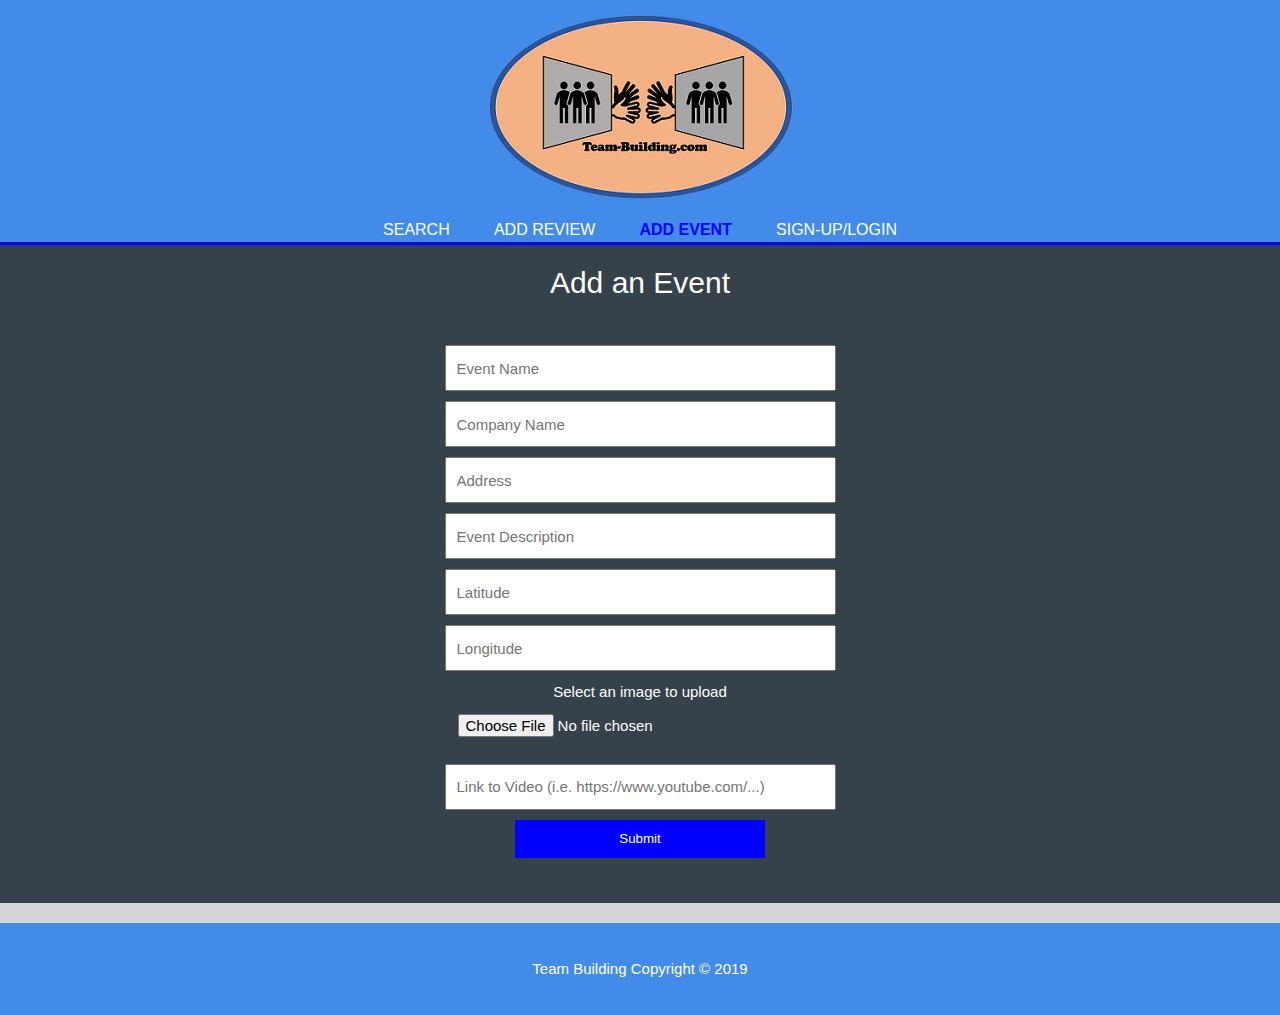
==== add-event.html @ 5d9a2950 "Initial project commit" ====
<!DOCTYPE html>
<html>
<head>
	<title>Add Event</title>
	<meta charset="utf-8">
	<meta name="viewport" content="width=device-width">
	<link rel="stylesheet" href="./css/style.css">
	<link rel="shortcut icon" type="image/png" href="img/favicon.png">
</head>
<body>
	<header>
		<div class="container">
			<div id="branding">
				<a href="index.html">
				<picture>
				  <source media="(min-width: 650px)" srcset="img/Logo_1.png">
				  <source media="(min-width: 375px)" srcset="img/Logo_2.png">
				  <img src="img/Logo_2.png" alt="Main_Logo">
				</picture>
				</a>	
			</div>
			<nav>
				<ul>
					<li><a href="index.html">Search</a></li>
					<li><a href="add-review.html">Add Review</a></li>
					<li class="current"><a href="add-event.html">Add Event</a></li>
					<li><a href="sign-up.html">Sign-up/Login</a></li>
				</ul>
			</nav>
		</div>
	</header>

	<section id="add-review">
		<div class="page-title">
			Add an Event
		</div>
		<div class="review-container">
			<form>
				<input type="text" placeholder="Event Name">
			</form>
			<form>
				<input type="text" placeholder="Company Name">
			</form>
			<form>
				<input type="text" placeholder="Address">
			</form>
			<form>
				<input type="text" placeholder="Event Description">
			</form>
			<form>
				<input type="text" placeholder="Latitude">
			</form>
			<form>
				<input type="text" placeholder="Longitude">
			</form>
			Select an image to upload
			<form>
			    <input type="file" name="fileToUpload" id="fileToUpload">
			    <!-- <input type="submit" value="Upload Image" name="submit"> -->
			</form>
			<form>
				<input type="text" placeholder="Link to Video (i.e. https://www.youtube.com/...)">
			</form>

			<button type="submit" class="button_1">Submit</button>
		</div>
	</section>

	<footer>
		<p>Team Building Copyright &copy; 2019</p>
	</footer>
</body>
</html>
---- css/style.css ----
body {
	font-family: Arial, Helvetica, sans-serif;
	font-size: 15px;
	line-height: 1.5;
	padding: 0;
	margin: 0;
	/*background-color: #f4f4f4;*/
	background-color: #d4d4d6;
}

#opening-desc {
	color: 	black;
}

#review-form {
	display: block;
}

/*Global */
.container {
	width: 80%;
	margin: auto;
	overflow: hidden;
	text-align: center;
}

.review-container {
	display: block;
	width: 50%;
	margin: auto;
	padding: 30px;
	overflow: hidden;
	text-align: center;
}

.page-title {
	margin: auto;
	text-align: center;
	font-size: 30px;
	font-family: Arial;
}

input{
	width: 60%;
	height: 40px;
	text-align: left;
	padding-left: 10px;
	overflow: hidden; 
	margin-left: 0px;
	font-size: 15px;
}

.dark h3{
	color: blue;
	font-size: 19px;
}

#add-review button{
	float: none;
	width: 40%;
	margin: auto;
}


ul {
	margin: 0;
	padding: 0;
}

.button_1 {
	display: block;
	width: 10px;
	height: 38px;
	background: blue;
	border: none;
	padding-left: 20px;
	padding-right: 20px;
	color: #ffffff;
}

.search_button {
	width: 10px;
	height: 38px;
	background: blue;
	border: none;
	padding-left: 200px;
	padding-right: 20px;
	color: #ffffff;
}

.logo {
	height: 30%;
	width: 30%;
	margin: 0px;
}


.dark {
	padding: 15px;
	/*background: #35424a;*/
	background: #ABABAB;
	color: #ffffff;
	margin-top: 5px;
	/*margin-bottom: 5px;*/
	overflow: hidden;
	border-radius: 5px
}

.review-image {
	width: 100px;
	border-radius: 50%;
}

.single-result-image {
	width: 200px;
	border-radius: 5px;
}

.single-result-location {
	width: 250px;
	padding: 10px;
	overflow: hidden;
}

header {
	background: #438be8;
	color: #ffffff;
	padding-top: 10px;
	min-height: 70px;
	border-bottom: blue 3px solid;
}

header a {
	color: #ffffff;
	text-decoration: none;
	text-transform: uppercase;
	font-size: 16px;
}

header li {
	float: none;
	display: inline;
	padding: 0 20px 0 20px;
}

header #branding {
	float: none;
}

header #branding h1 {
	float: none;
	margin: 0;
}

header nav {
	float: none;
	margin-top: 10px;
}

header .highlight, header .current a {
	color: blue;
	font-weight: bold;
}

header a:hover {
	color: #cccccc;
	font-weight: bold;
}

/*Showcase*/
#showcase {
	min-height: 400px;
	background:url('../img/showcase.jpg') 0 -400px;
	text-align: center;
	color: #ffffff;
}

#showcase h1 {
	margin-top: 100px;
	font-size: 55px;
	margin-bottom: 10px;
	text-shadow: -1px -1px 0 #000, 1px -1px 0 #000, -1px 1px 0 #000, 1px 1px 0 #000;
}

#showcase p {
	font-size: 20px;
}

#add-review {
	display: block;
	float: none;
	padding: 15px;
	color: #ffffff;
	background: #35424a;
}


#add-review h1 {
	float: left;
	margin-top: 20px;
	margin-bottom: 10px;
	margin-left: 0px;
}

#add-review form {
	width: 100%;
	margin-top: 10px;
	margin-bottom: 10px;
	margin-left: 0px;
}


.review-ddl {
	margin-bottom: 20px;
	width: 40%;
}

.single-result-image-container {
	width: 80%;
	height: auto;
	margin: auto;
	/*overflow: hidden;*/
	text-align: center;
}

/*Boxes*/

#boxes {
	margin-top: 20px;
}

#boxes .box {
	float: left;
	text-align: center;
	width: 30%;
	padding: 10px;
}

#boxes .box img {
	width: 50%;
	border-radius: 50%;
}

/*Sidebar*/
aside.sidebar {
	float: right;
	/*display: block;*/
	width: 30%;
	height: 30%;
	margin: 10px;
}

.results-map {
	width: 90%;
}

aside#location-sidebar {
	width: 70%;
	height: 30%;
	display: inline-block;
	vertical-align: middle;
	overflow: hidden;
}

aside#review {
	/*float: right;*/
	display: block;
	width: 50%;
	height: 30%;
	margin: 10px;
	margin-left: 80px;
}



/*Main-col*/
article#main-col {
	float: left;
	width: 65%;
}


footer {
	padding: 20px;
	margin-top: 20px;
	color: #ffffff;
	background-color: #438be8;
	text-align: center;
}


/* Media Queries*/

@media (max-width: 768px) {
	header #branding,
	header nav,
	header nav li,
	#add-review h1,
	#add-review form,
	#boxes .box,
	article#main-col,
	aside.sidebar,
	aside#location-sidebar{
		float:none;
		text-align: center;
		width: 100%;
	}

	header {
		padding-bottom: 20px;
	}

	#showcase h1{
		margin-top:40px;
	}

	#add-review button{
		float: none;
		width: 95%;
		margin: auto;
	}

	#add-review form{
		width: 95%;
		margin-bottom: 5px;
	}

}
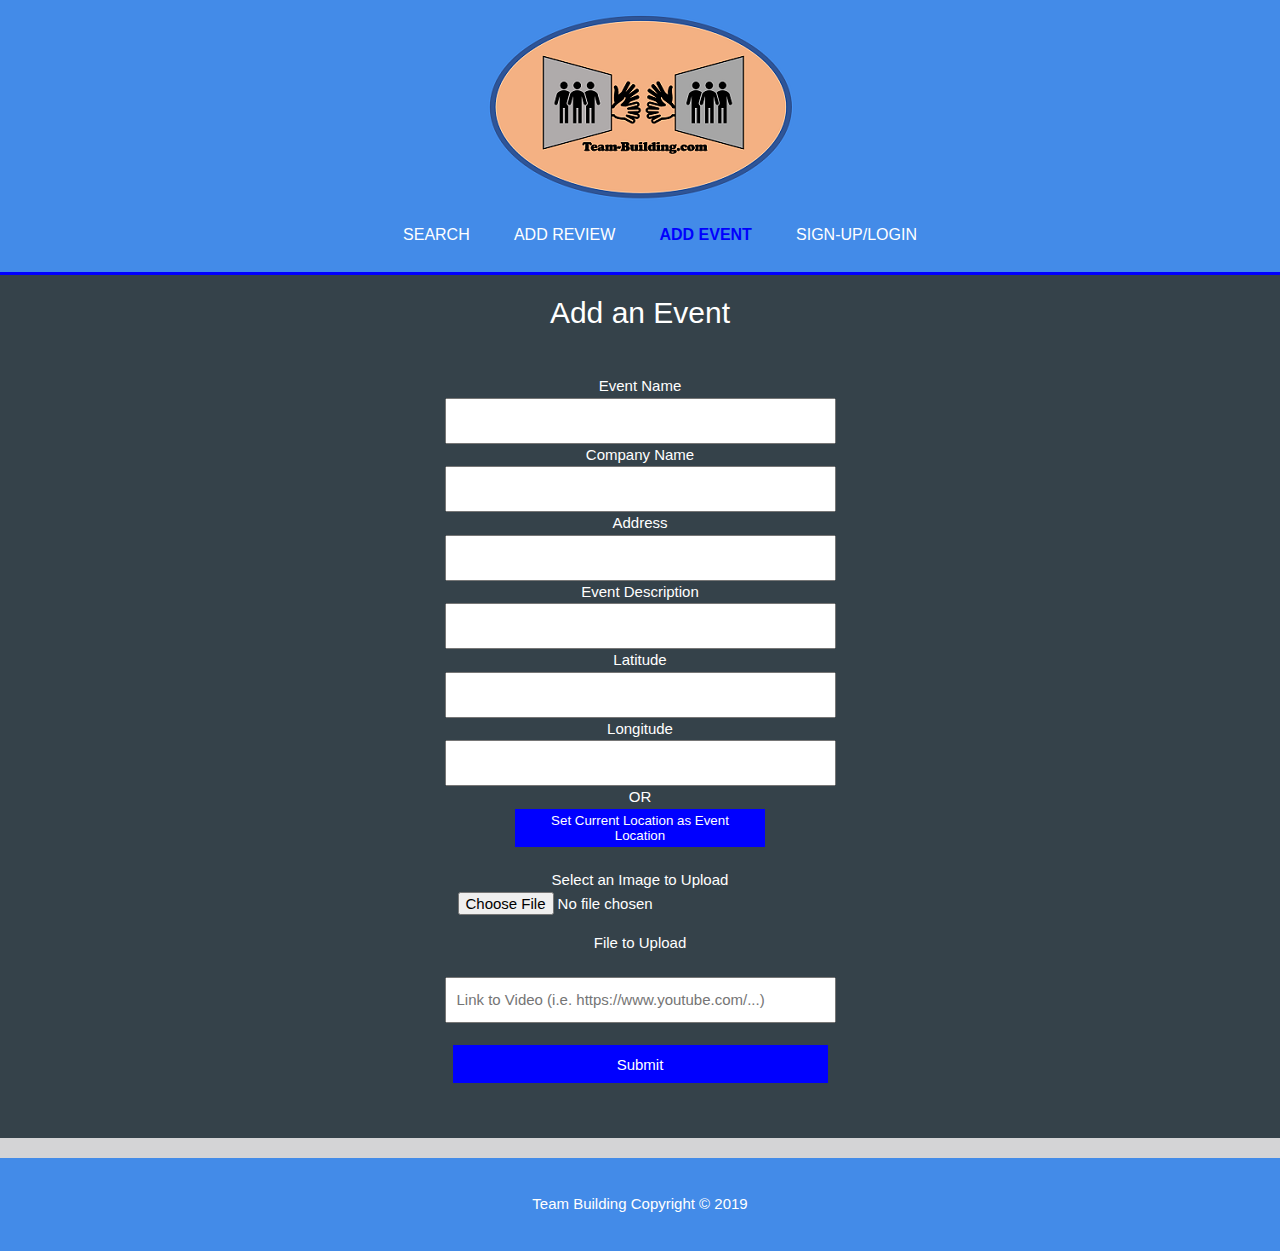
==== commit 068e9e6b: "Project part 2" ====
--- a/add-event.html
+++ b/add-event.html
@@ -1,13 +1,17 @@
+<!-- This page is for adding new events that are not already listed on the site. Users can then add reviews that relate to these events -->
 <!DOCTYPE html>
-<html>
+<html xmlns="http://www.w3.org/1999/xhtml" xml:lang="en" lang="en">
 <head>
 	<title>Add Event</title>
 	<meta charset="utf-8">
 	<meta name="viewport" content="width=device-width">
 	<link rel="stylesheet" href="./css/style.css">
 	<link rel="shortcut icon" type="image/png" href="img/favicon.png">
+	<!-- Link to the javascript file script.js that contains logic on how to get location and some other validation functionality -->
+	<script src="script.js"></script>
 </head>
 <body>
+	<!-- Header contains navigation bar and links to other sections of the website as well as the two main website logos based on the size of the display -->
 	<header>
 		<div class="container">
 			<div id="branding">
@@ -30,42 +34,58 @@
 		</div>
 	</header>
 
-	<section id="add-review">
+	<!-- Here the user can add an event with information on the event's name, company name, address, description, latitude and longitude which can be filled out using the users current location as well as an image and video associated with the event -->
+	<section id="add-content">
 		<div class="page-title">
 			Add an Event
 		</div>
 		<div class="review-container">
-			<form>
-				<input type="text" placeholder="Event Name">
+			<form class="input_form">
+				<label for="event_name">Event Name</label>
+				<br>
+				<input id="event_name" type="text" required>
+				<br>
+				<label for="company_name">Company Name</label>
+				<br>     
+				<input id="company_name" type="text" required>
+				<br>
+				<label for="address">Address</label>
+				<br>
+				<input id="address" type="text" required>
+				<br>
+				<label for="event_description">Event Description</label>
+				<br>
+				<input id="event_description" type="text" required>
+				<br>
+				<label for="latitude">Latitude</label>
+				<br>
+				<input id="latitude"type="text">
+				<br>
+				<label for="longitude">Longitude</label>
+				<br>
+				<input id="longitude" type="text">
+				<br>
+				OR
+				<button class="select_button" onclick="setCurrentLocation()">Set Current Location as Event Location</button>
+				<br>
+				<center>
+				<label for="file_upload">Select an Image to Upload</label>
+				</center>
+				<input id="file_upload" type="file" name="fileToUpload">
+				<center>
+				<label for="video_link">File to Upload</label>
+				</center>
+				<br>	
+				<input id="video_link" type="text" placeholder="Link to Video (i.e. https://www.youtube.com/...)">
+				<center>
+				<br>
+				<input class="select_button" type="submit" value="Submit">
+				</center>
 			</form>
-			<form>
-				<input type="text" placeholder="Company Name">
-			</form>
-			<form>
-				<input type="text" placeholder="Address">
-			</form>
-			<form>
-				<input type="text" placeholder="Event Description">
-			</form>
-			<form>
-				<input type="text" placeholder="Latitude">
-			</form>
-			<form>
-				<input type="text" placeholder="Longitude">
-			</form>
-			Select an image to upload
-			<form>
-			    <input type="file" name="fileToUpload" id="fileToUpload">
-			    <!-- <input type="submit" value="Upload Image" name="submit"> -->
-			</form>
-			<form>
-				<input type="text" placeholder="Link to Video (i.e. https://www.youtube.com/...)">
-			</form>
-
-			<button type="submit" class="button_1">Submit</button>
 		</div>
 	</section>
 
+	<!-- Footer containing title and copyright logo -->
 	<footer>
 		<p>Team Building Copyright &copy; 2019</p>
 	</footer>
--- a/css/style.css
+++ b/css/style.css
@@ -1,22 +1,15 @@
+/*Main CSS page for the entire website*/
+
+/*Main style for body of each HTML page in project. Specifyings font, font size and color*/
 body {
 	font-family: Arial, Helvetica, sans-serif;
 	font-size: 15px;
 	line-height: 1.5;
 	padding: 0;
 	margin: 0;
-	/*background-color: #f4f4f4;*/
 	background-color: #d4d4d6;
 }
 
-#opening-desc {
-	color: 	black;
-}
-
-#review-form {
-	display: block;
-}
-
-/*Global */
 .container {
 	width: 80%;
 	margin: auto;
@@ -33,6 +26,13 @@
 	text-align: center;
 }
 
+#input_form {
+	width: 100%;
+	margin-top: 10px;
+	margin-bottom: 10px;
+	margin-left: 0px;
+}
+
 .page-title {
 	margin: auto;
 	text-align: center;
@@ -40,6 +40,7 @@
 	font-family: Arial;
 }
 
+/*Specifies behavior and layout of all input tags and the contents within*/
 input{
 	width: 60%;
 	height: 40px;
@@ -50,86 +51,69 @@
 	font-size: 15px;
 }
 
-.dark h3{
+/*Remove the underline from each result link and color the text blue*/
+.dark a {
+	text-decoration: none;
 	color: blue;
-	font-size: 19px;
-}
-
-#add-review button{
-	float: none;
-	width: 40%;
-	margin: auto;
-}
-
-
-ul {
-	margin: 0;
-	padding: 0;
-}
-
-.button_1 {
-	display: block;
-	width: 10px;
+}
+
+/*On hover change the color of the link text to dark blue*/
+.dark h2:hover {
+	color: darkblue;
+	text-decoration: none;
+}
+
+/*Format for the submit button when a user is adding a review*/
+#add-content button{
+	width: 250px;
+	margin: auto;
+}
+
+/*Style for most of the form buttons on the site*/
+.select_button {
+	display: block;
 	height: 38px;
 	background: blue;
 	border: none;
 	padding-left: 20px;
 	padding-right: 20px;
 	color: #ffffff;
-}
-
-.search_button {
-	width: 10px;
-	height: 38px;
-	background: blue;
-	border: none;
-	padding-left: 200px;
-	padding-right: 20px;
-	color: #ffffff;
-}
-
-.logo {
-	height: 30%;
-	width: 30%;
-	margin: 0px;
-}
-
-
+	text-align: center;
+}
+
+/*background for individual tabular search results*/
 .dark {
 	padding: 15px;
-	/*background: #35424a;*/
 	background: #ABABAB;
 	color: #ffffff;
 	margin-top: 5px;
-	/*margin-bottom: 5px;*/
 	overflow: hidden;
 	border-radius: 5px
 }
 
+/*Styling for each review tile image on the results page*/
 .review-image {
 	width: 100px;
 	border-radius: 50%;
 }
 
+/*Styling for the single image on the detailed result page*/
 .single-result-image {
 	width: 200px;
 	border-radius: 5px;
 }
 
-.single-result-location {
-	width: 250px;
-	padding: 10px;
-	overflow: hidden;
-}
-
+/*formatting for header across the site*/
 header {
 	background: #438be8;
 	color: #ffffff;
 	padding-top: 10px;
 	min-height: 70px;
 	border-bottom: blue 3px solid;
-}
-
+	padding-bottom: 10px;
+}
+
+/*formatting for the links within the header across the website*/
 header a {
 	color: #ffffff;
 	text-decoration: none;
@@ -137,37 +121,26 @@
 	font-size: 16px;
 }
 
+/*formating for all list elements in the header*/
 header li {
 	float: none;
 	display: inline;
 	padding: 0 20px 0 20px;
 }
 
-header #branding {
-	float: none;
-}
-
-header #branding h1 {
-	float: none;
-	margin: 0;
-}
-
-header nav {
-	float: none;
-	margin-top: 10px;
-}
-
+/*change color when hovering over navigation links*/
+header a:hover {
+	color: #cccccc;
+	font-weight: bold;
+}
+
+/*change color of current tab on the navigation menu*/
 header .highlight, header .current a {
 	color: blue;
 	font-weight: bold;
 }
 
-header a:hover {
-	color: #cccccc;
-	font-weight: bold;
-}
-
-/*Showcase*/
+/*Links to background image on main index page*/
 #showcase {
 	min-height: 400px;
 	background:url('../img/showcase.jpg') 0 -400px;
@@ -175,6 +148,7 @@
 	color: #ffffff;
 }
 
+/*styling for the h1 tag within the main index page*/
 #showcase h1 {
 	margin-top: 100px;
 	font-size: 55px;
@@ -182,11 +156,8 @@
 	text-shadow: -1px -1px 0 #000, 1px -1px 0 #000, -1px 1px 0 #000, 1px 1px 0 #000;
 }
 
-#showcase p {
-	font-size: 20px;
-}
-
-#add-review {
+/*Form styling for most forms on site*/
+#add-content {
 	display: block;
 	float: none;
 	padding: 15px;
@@ -194,41 +165,42 @@
 	background: #35424a;
 }
 
-
-#add-review h1 {
+/*styling for h1 tag within the add-content form*/
+#add-content h1 {
 	float: left;
 	margin-top: 20px;
 	margin-bottom: 10px;
 	margin-left: 0px;
 }
 
-#add-review form {
+/*styling of add-content form on most user submition pages*/
+#add-content form {
 	width: 100%;
 	margin-top: 10px;
 	margin-bottom: 10px;
 	margin-left: 0px;
 }
 
-
+/*Styling for review drop down list where users can select an overall rating*/
 .review-ddl {
 	margin-bottom: 20px;
 	width: 40%;
 }
 
+/*Container for single result page image*/
 .single-result-image-container {
 	width: 80%;
 	height: auto;
 	margin: auto;
-	/*overflow: hidden;*/
-	text-align: center;
-}
-
-/*Boxes*/
-
+	text-align: center;
+}
+
+/*Styling for main images on index.html page*/
 #boxes {
 	margin-top: 20px;
 }
 
+/*Individual styling for boxes on the index.html page*/
 #boxes .box {
 	float: left;
 	text-align: center;
@@ -236,34 +208,39 @@
 	padding: 10px;
 }
 
+/*Image styling for main index category images*/
 #boxes .box img {
 	width: 50%;
 	border-radius: 50%;
 }
 
-/*Sidebar*/
+/*styling for sidebar on individual result page*/
 aside.sidebar {
 	float: right;
-	/*display: block;*/
 	width: 30%;
 	height: 30%;
 	margin: 10px;
 }
 
-.results-map {
+/*styling for main maps*/
+#map {
 	width: 90%;
-}
-
+	height: 300px;
+	color: black;
+}
+
+/*Contains map on individual results page*/
 aside#location-sidebar {
 	width: 70%;
 	height: 30%;
 	display: inline-block;
 	vertical-align: middle;
 	overflow: hidden;
-}
-
-aside#review {
-	/*float: right;*/
+	color: black;
+}
+
+/*Styling for individual review on individual results page*/
+aside.review {
 	display: block;
 	width: 50%;
 	height: 30%;
@@ -271,15 +248,13 @@
 	margin-left: 80px;
 }
 
-
-
-/*Main-col*/
+/*styling for individual result page*/
 article#main-col {
 	float: left;
 	width: 65%;
 }
 
-
+/*Styling for footer across all pages*/
 footer {
 	padding: 20px;
 	margin-top: 20px;
@@ -288,41 +263,28 @@
 	text-align: center;
 }
 
-
-/* Media Queries*/
+/*Use of media queries to change layout of site when width goes below 768px*/
+/*Changing the float to 'none' allows for them to be stacked upon eachother*/
 
 @media (max-width: 768px) {
 	header #branding,
 	header nav,
 	header nav li,
-	#add-review h1,
-	#add-review form,
+	#add-content h1,
+	#add-content form,
 	#boxes .box,
 	article#main-col,
 	aside.sidebar,
 	aside#location-sidebar{
-		float:none;
+		float: none;
 		text-align: center;
 		width: 100%;
 	}
-
-	header {
-		padding-bottom: 20px;
+	#showcase h1{
+		margin-top: 40px;
 	}
-
-	#showcase h1{
-		margin-top:40px;
-	}
-
-	#add-review button{
-		float: none;
-		width: 95%;
+	#add-content button{
+		width: 65%;
 		margin: auto;
 	}
-
-	#add-review form{
-		width: 95%;
-		margin-bottom: 5px;
-	}
-
 }